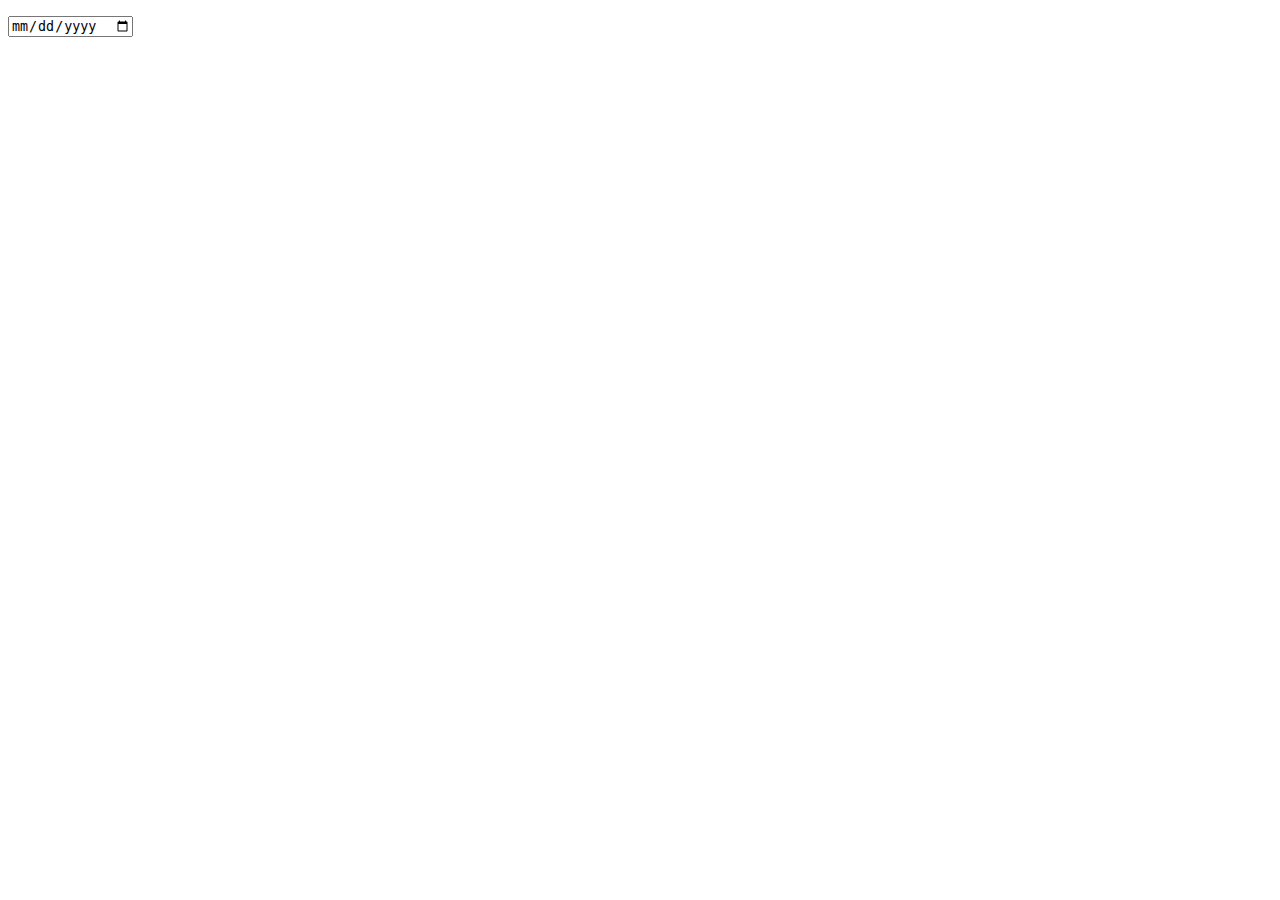
==== Mecatronica/index2.html @ f7e43048 "Add files via upload" ====
<!DOCTYPE html>
<html lang="en">
<head>
    <meta charset="UTF-8">
    <meta name="viewport" content="width=device-width, initial-scale=1.0">
    <link rel="stylesheet" href="estilo.css">
    <title>Mi página web</title>
</head>
<body>
    <p> </p>
    <form>
        <input type="date" name="fecha">
    </form>
</body>
</html>
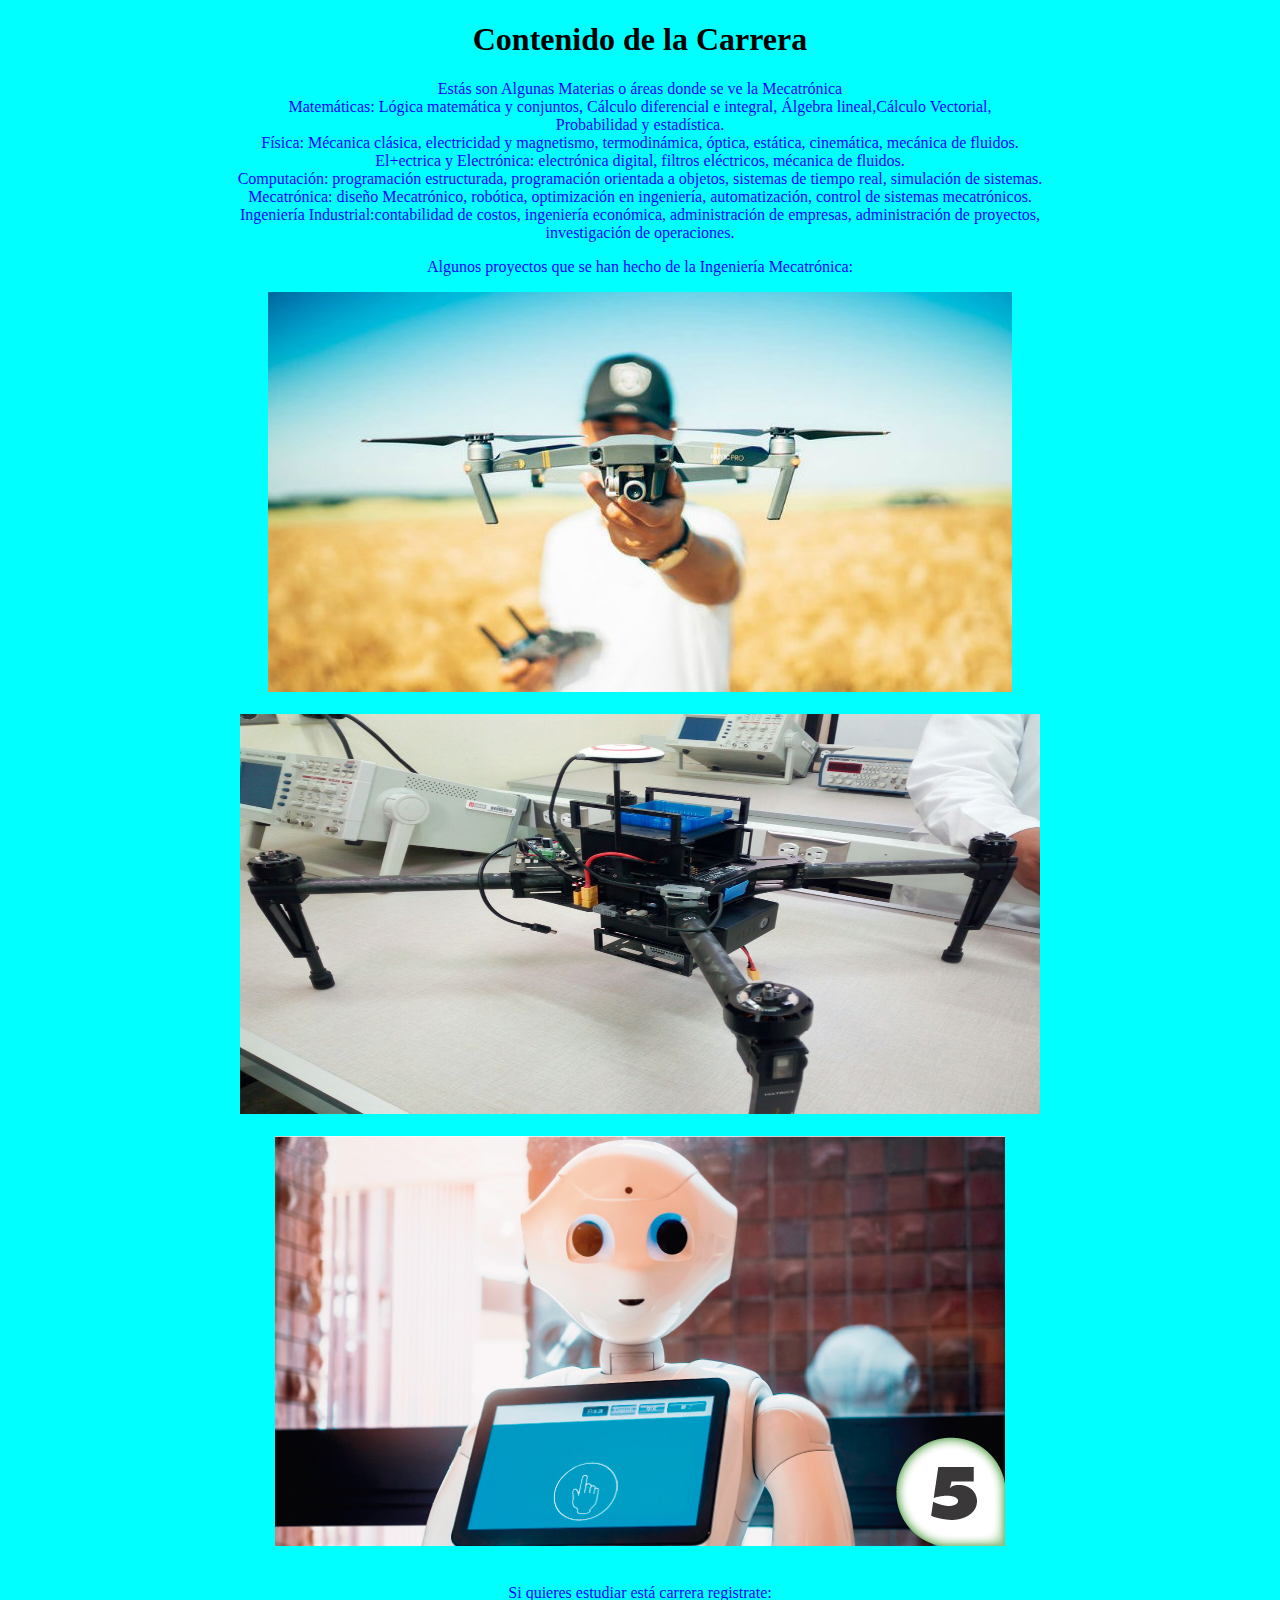
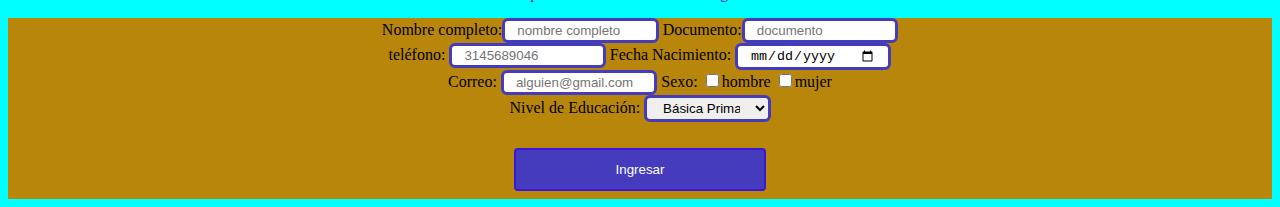
==== commit 56fd079b: "Add files via upload" ====
--- a/Mecatronica/index2.html
+++ b/Mecatronica/index2.html
@@ -7,9 +7,38 @@
     <title>Mi página web</title>
 </head>
 <body>
-    <p> </p>
-    <form>
-        <input type="date" name="fecha">
-    </form>
+    <h1>Contenido de la Carrera</h1>
+    <p>Estás son Algunas Materias o áreas donde se ve la Mecatrónica<br>
+Matemáticas: Lógica matemática y conjuntos, Cálculo diferencial e integral, Álgebra lineal,Cálculo Vectorial,<br>
+Probabilidad y estadística.<br>
+Física: Mécanica clásica, electricidad y magnetismo, termodinámica, óptica, estática, cinemática, mecánica de fluidos.<br>
+El+ectrica y Electrónica: electrónica digital, filtros eléctricos, mécanica de fluidos.<br>
+Computación: programación estructurada, programación orientada a objetos, sistemas de tiempo real, simulación de sistemas.<br>
+Mecatrónica: diseño Mecatrónico, robótica, optimización en ingeniería, automatización, control de sistemas mecatrónicos.<br>
+Ingeniería Industrial:contabilidad de costos, ingeniería económica, administración de empresas, administración de proyectos,<br>
+investigación de operaciones.<br>
+</p>
+<p>Algunos proyectos que se han hecho de la Ingeniería Mecatrónica:</p>
+<img src="dron.jpg"><br>
+<br>
+<img src="inve.jpg" width="800px" height="400px"><br>
+<br>
+<img src="102.jpg"><br>
+<br>
+<p>Si quieres estudiar está carrera registrate:</p>
+<form>
+Nombre completo:<input type="text" name="nombre" placeholder="nombre completo" required> Documento:<input type="text" name="documento" placeholder="documento" required>
+    <br>
+teléfono: <input type="tel" name="telefono" placeholder="3145689046" required> Fecha Nacimiento: <input type="date" name="fenacimiento"><br>
+Correo: <input type="email" name="correo" placeholder="alguien@gmail.com" required> Sexo: <input type="checkbox" name="hombre">hombre <input type="checkbox" name="mujer">mujer<br>
+Nivel de Educación: <select>
+    <option>Básica Primaria</option>
+    <option>Bachiller Académico</option>
+    <option>Campo Laboral</option>
+    <option>Técnico o Tecnólogo</option>
+    <option>Carrera Universitaria</option></select><br>
+<br>
+<button>Ingresar</button>
+</form>
 </body>
 </html>--- a/Mecatronica/estilo.css
+++ b/Mecatronica/estilo.css
@@ -0,0 +1,63 @@
+body{
+    background-color: aqua;
+    text-align: center;
+}
+
+form{
+    background-color: darkgoldenrod;
+}
+
+input[type=text]{
+    width: 10%;
+    height: 20%;
+    padding: 2px 12px;
+    border: 3px solid #443cbc;
+    border-radius: 6px;
+}
+
+input[type=tel]{
+    width: 10%;
+    height: 20%;
+    padding: 2px 12px;
+    border: 3px solid #443cbc;
+    border-radius: 6px;
+}
+
+input[type=email]{
+    width: 10%;
+    height: 20%;
+    padding: 2px 12px;
+    border: 3px solid #443cbc;
+    border-radius: 6px;
+}
+
+input[type=date]{
+    width: 10%;
+    height: 20%;
+    padding: 2px 12px;
+    border: 3px solid #443cbc;
+    border-radius: 6px;
+}
+
+select{
+    width: 10%;
+    height: 20%;
+    padding: 2px 12px;
+    border: 3px solid #443cbc;
+    border-radius: 6px;
+}
+
+button{
+    width: 20%;
+     padding: 12px 20px;
+  margin: 8px 0;
+  box-sizing: border-box;
+  border: 2px solid rgb(58, 23, 216);
+  border-radius: 4px;
+  background-color: #443cbc;
+  color: white;
+}
+
+p{
+    color: blue;
+}